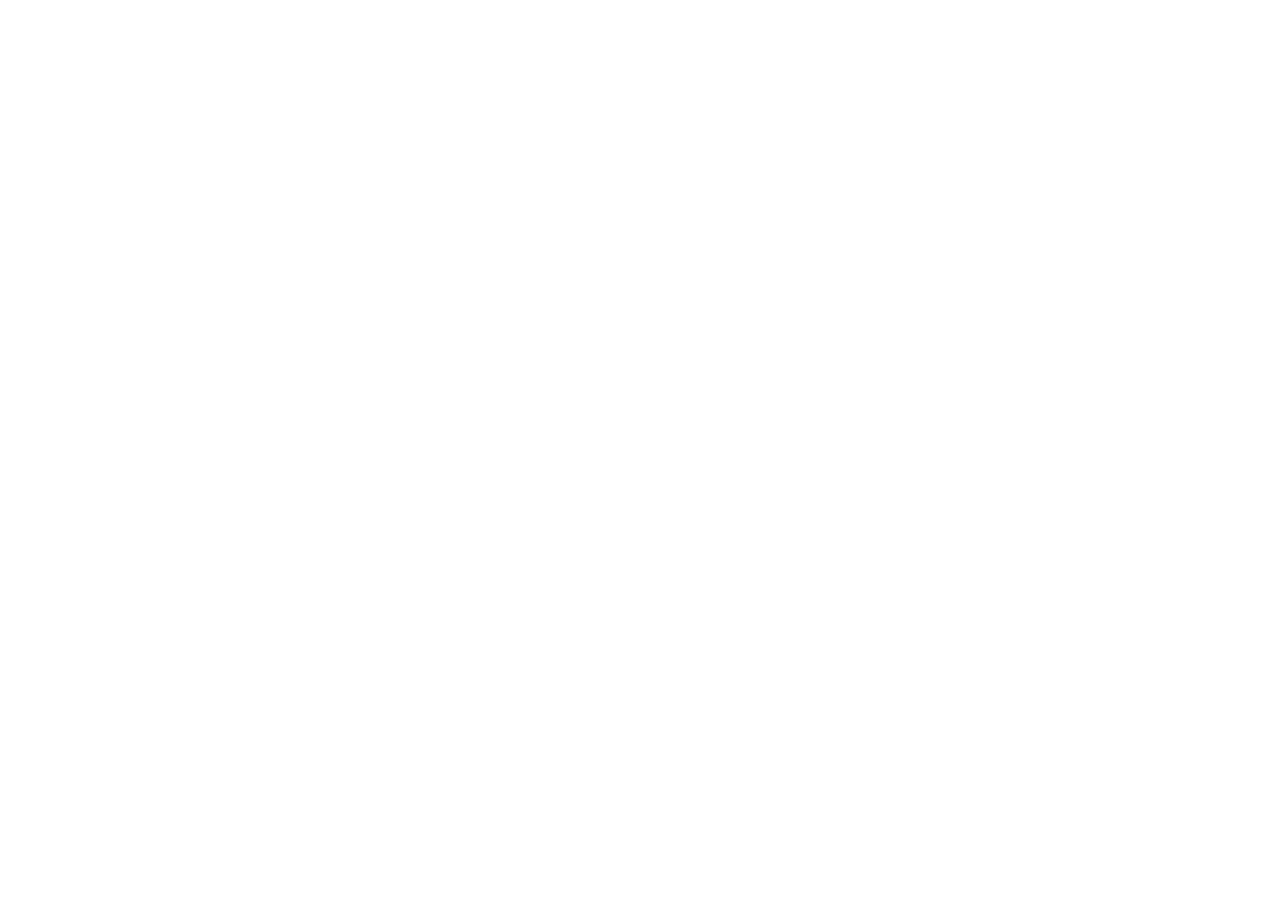
==== CSS/CSSDrills/drill7/index.html @ b18f1874 "Innitial commit, tutorial." ====
<!DOCTYPE html>
<html lang="en">
<head>
    <link rel="stylesheet" href="main.css">
    <link href='https://fonts.googleapis.com/css?family=Lato' rel='stylesheet' type='text/css'>
    <meta charset="UTF-8">
    <meta name="viewport" content="width=device-width, initial-scale=1.0">
    <meta http-equiv="X-UA-Compatible" content="ie=edge">
    <title>Document</title>
</head>
<body>

</body>
</html>
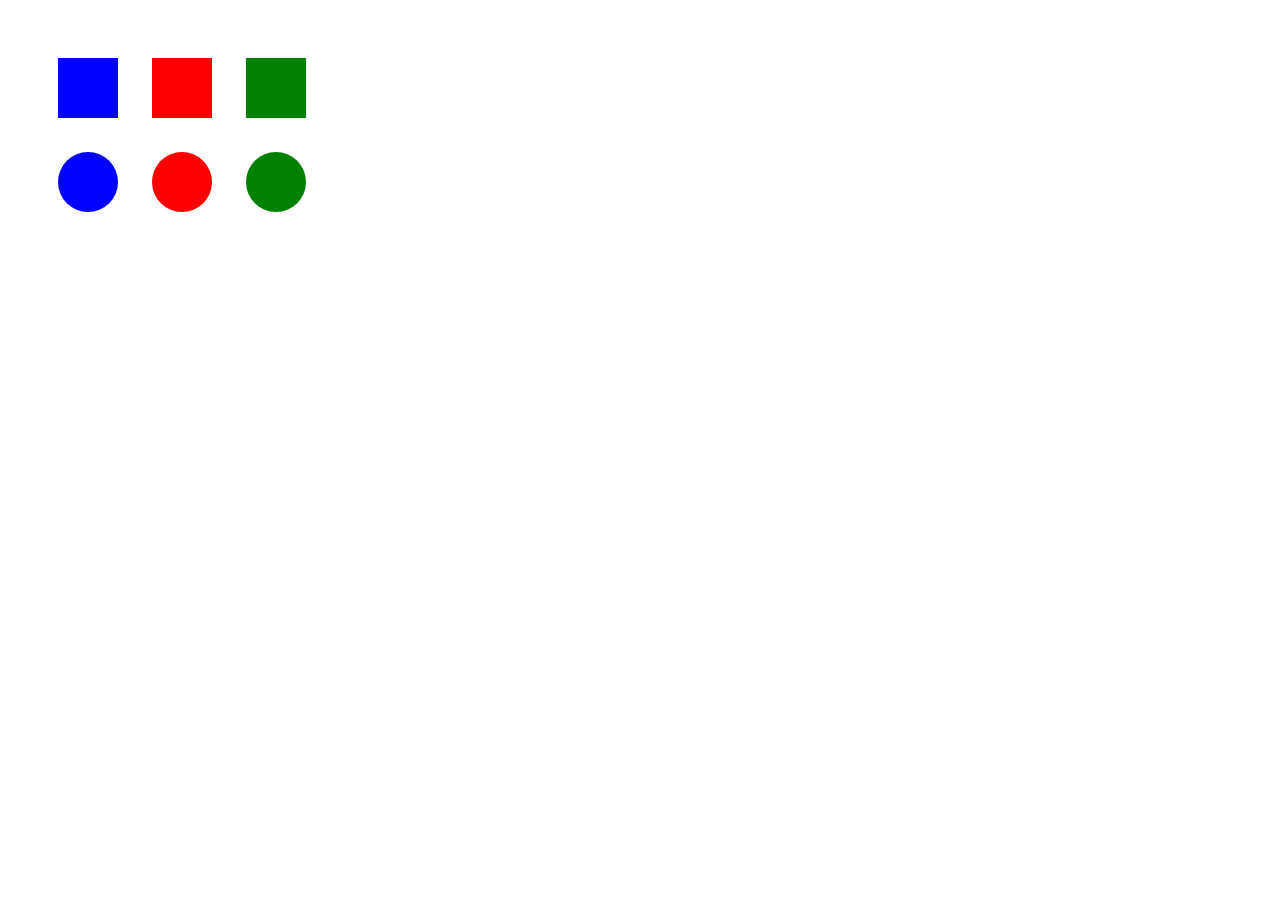
==== commit cb6d4c45: "Drill 7 added." ====
--- a/CSS/CSSDrills/drill7/index.html
+++ b/CSS/CSSDrills/drill7/index.html
@@ -9,7 +9,18 @@
     <title>Document</title>
 </head>
 <body>
-
+    <main>
+        <div class="row">
+            <div class="box blue foo"></div>
+            <div class="box red bar"></div>
+            <div class="box green foo"></div>
+        </div>
+        <div class="row">
+            <div class="circle blue bar"></div>
+            <div class="circle red foo"></div>
+            <div class="circle green bar"></div>
+        </div>
+    </main>
 </body>
 </html>
 
--- a/CSS/CSSDrills/drill7/main.css
+++ b/CSS/CSSDrills/drill7/main.css
@@ -0,0 +1,40 @@
+main{
+    padding: 50px;
+}
+
+main * {
+    box-sizing: border-box;
+}
+.row{
+    padding-bottom: 30px;
+}
+
+.box, .circle{
+    width: 60px;
+    height: 60px;
+    display: inline-block;
+    margin-right: 30px;
+}
+
+.width-200{
+    width: 200px;
+}
+
+.height-100{
+    height: 100px;
+}
+
+.circle{
+    border-radius: 50%;
+}
+
+.blue{
+    background-color: blue;
+}
+
+.red{
+    background-color: red;
+}
+.green{
+    background-color: green;
+}